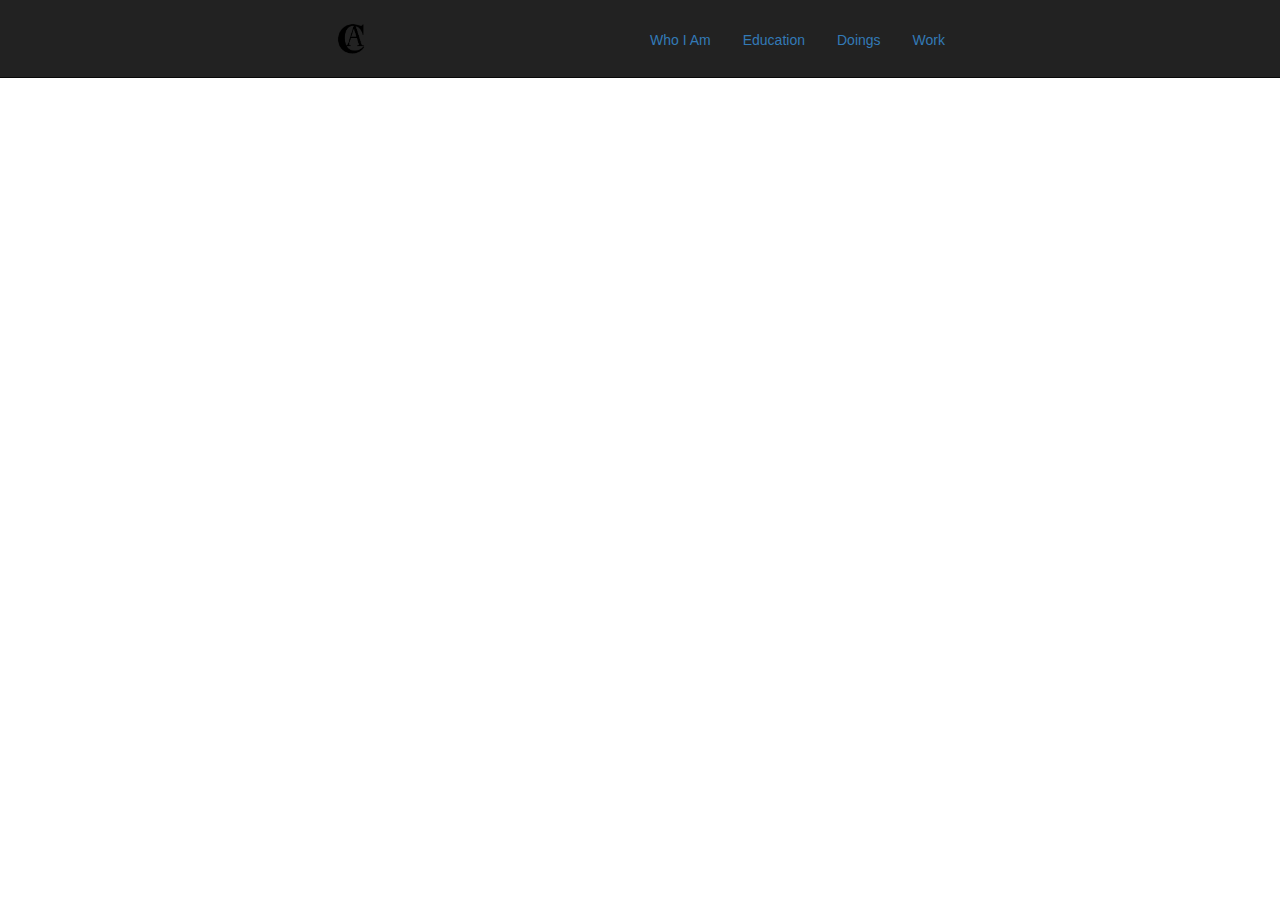
==== index.html @ 93bc36e8 "Update" ====
<!DOCTYPE html>
<html lang="en-US">
  <head>
    <meta charset="utf-8">
    <meta http-equiv="X-UA-Compatible" content="IE=edge">
    <meta name="viewport" content="width=device-width, initial-scale=1">
    <meta name="description" content="Alex Chudik's Personal Webpage">
    <meta name="author" content="Alex Chudik">
    <meta property=”og:type” content=”website”/>
    <meta property=”og:description” content="Alex Chudik's Personal Webpage"/>
    <meta property=”og:image” content=""/>
    <link rel="shortcut icon" href="/img/ac.png">
    <title>Alex Chudik</title>

    <script src="/js/jquery.min.js"></script>
    <link href="/css/bootstrap.css" rel="stylesheet">
    <link href="/css/custom.css" rel="stylesheet">
    <link rel="stylesheet" href="http://fonts.googleapis.com/css?family=Dosis:400,700%7CBitter:400,400italic,700&amp;subset=latin,latin">
  </head>

  <body>
  <header class="site-header">

  <div class="navbar-wrapper">
    <div class="container">
      <div class="navbar navbar-fixed-top navbar-inverse" role="navigation">
        <div class="container-fluid">
          <div class="navbar-header">
            <button type="button" class="navbar-toggle" data-toggle="collapse" data-target=".navbar-collapse">
              <span class="sr-only">Toggle Navigation</span>
              <span class="glyphicon glyphicon-road"></span>
            </button>
            <a class="navbar-brand" href="/#" style="padding-top:5px;"><img src="/img/ac.png" height="35px"></a>
          </div>
          <div class="navbar-collapse collapse">
            <ul class="nav nav-pills navbar-right my-nav">
              <li><a href="/#about">Who I Am</a></li>
              <li><a href="/#education">Education</a></li>
              <li><a href="/#doings">Doings</a></li>
              <li><a href="/#work">Work</a></li>
            </ul>
          </div>
        </div>
      </div>
    </div>
  </div>

  </header>


  </body>
  
</html>
---- css/custom.css ----
/* GLOBAL STYLES
-------------------------------------------------- */
/* Padding below the footer and lighter body text */

body {
  color: #5a5a5a;
}



/* CUSTOMIZE THE NAVBAR
-------------------------------------------------- */

/* Special class on .container surrounding .navbar, used for positioning it into place. */
.navbar-wrapper {
  position: absolute;
  top: 0;
  right: 0;
  left: 0;
  z-index: 20;
}

/* Flip around the padding for proper display in narrow viewports */
.navbar-wrapper .container {
  padding-right: 0;
  padding-left: 0;
}
.navbar-wrapper .navbar {
  padding-right: 25%;
  padding-left: 25%;
}
.my-nav{
  padding-top: 20px;
}

/* CUSTOMIZE THE CAROUSEL
-------------------------------------------------- */

/* Carousel base class */
.carousel {
  height: 500px;
  margin-bottom: 60px;
}
/* Since positioning the image, we need to help out the caption */
.carousel-caption {
  z-index: 10;
}

/* Declare heights because of positioning of img element */
.carousel .item {
  height: 500px;
  background-color: #777;
}
.carousel-inner > .item > img {
  position: absolute;
  top: 0;
  left: 0;
  min-width: 100%;
  height: 500px;
}



/* MARKETING CONTENT
-------------------------------------------------- */

/* Pad the edges of the mobile views a bit */
.marketing {
  padding-right: 25px;
  padding-left: 25px;
}

/* Center align the text within the three columns below the carousel */
.marketing .col-lg-4 {
  margin-bottom: 20px;
  text-align: center;
}
.marketing h2 {
  font-weight: normal;
}
.marketing .col-lg-4 p {
  margin-right: 10px;
  margin-left: 10px;
}


/* Featurettes
------------------------- */

.featurette-divider {
  margin: 80px 0;
  background-color: #346ea9;
  height: 1px;
  border-radius: 5px; /* Space out the Bootstrap <hr> more */
  border: none;
  box-shadow: 0px 1px 0px #ffffff;
}

/* Thin out the marketing headings */
.featurette-heading {
  font-weight: 300;
  line-height: 1;
  letter-spacing: -1px;
}



/* RESPONSIVE CSS
-------------------------------------------------- */

@media (min-width: 768px) {

  /* Remove the edge padding needed for mobile */
  .marketing {
    padding-right: 0;
    padding-left: 0;
  }

  /* Navbar positioning foo */
  .navbar-wrapper {
    margin-top: 20px;
  }
  .navbar-wrapper .container {
    padding-right: 30%;
    padding-left:  25%;
  }


  /* Bump up size of carousel content */
  .carousel-caption p {
    margin-bottom: 20px;
    font-size: 21px;
    line-height: 1.4;
  }

  .featurette-heading {
    font-size: 50px;
  }
}

@media (min-width: 992px) {
  .featurette-heading {
    margin-top: 120px;
  }
}
.img-center {margin:0 auto;}
.btn-header{
  display: block;
  width:80%;
  background-color: #346ea9;
  border:none;
  color: white;
  margin: 0 auto;
  padding:20px;
  font-size: 30px;
  letter-spacing: 2px;
}

.btn-header:hover{
  color: white;
  cursor: default;
}
.btn-doc{
  display: block;
  width:80%;
  background-color: #346ea9;
  border:none;
  color: white;
  margin: 0 auto;
  padding:20px;
  font-size: 30px;
  letter-spacing: 2px;
}
.panel{
  background-color: #eee;
}
.border-btn{
  border-top:1px #333;
  border-bottom:1px #333;
  border-radius: 0px;
}
li.divider{
  height:2px;
  background-color: #333;
}
img.content{
  vertical-align: top;
}
.verticalline_r{
  border-right: thin solid #5a5a5a;
}
.vertline_r_gr{
  border-right: thin solid #169e26;
  padding-right:10px; 
}
.no-top-bot-pad{
  padding-bottom: 0px;
  padding-top: 0px;
  margin-top: 0px;
  margin-bottom: 0px;
}
img.social{
  height:40px;
  padding-right: 5px;
}
.workl{
text-align: center;
margin-top:30px;
border-radius: 35px;
border-color: #169e26;
}
@media (max-width: 700px) {
  .workl {
    margin-left: 30px;
    margin-right: 30px;
  }
}
.workc{
  border-right: thin solid #169e26;
  padding-right:2px;
  min-height: 440px;
  text-align: right;
}
.workr{
  padding:30px;
  padding-top:0px;

}
.notopmargin{
  margin-top: 0px;
}
h1.headers{
  font-weight: 700;
}
.bbc{
  background-image: url(../images/bbc.png);
  background-size: 200px;
  background-repeat: no-repeat;
  background-position: center;
  background-clip: border-box;
  transition: background-size 0.2s;
  transition-timing-function: cubic-bezier(.07,1.41,.82,1.41);
  height:230px;
  width: 230px;
  display: inline-block;
  text-decoration: none;
  cursor: pointer;
}
.bbc:hover{
  background-size: 220px;
}
.inspire{
  background-image: url(../images/inspire.png);
  background-size: 200px;
  background-repeat: no-repeat;
  background-position: center;
  background-clip: border-box;
  transition: background-size 0.2s;
  transition-timing-function: cubic-bezier(.07,1.41,.82,1.41);
  height:230px;
  width: 230px;
  display: inline-block;
  text-decoration: none;
  cursor: pointer;
}
.inspire:hover{
  background-size: 220px;
}
.ccig{
  background-image: url(../images/ccig.png);
  background-size: 200px;
  background-repeat: no-repeat;
  background-position: center;
  background-clip: border-box;
  transition: background-size 0.2s;
  transition-timing-function: cubic-bezier(.07,1.41,.82,1.41);
  height:230px;
  width: 230px;
  display: inline-block;
  text-decoration: none;
  cursor: pointer;
}
.ccig:hover{
  background-size: 220px;
}
.metro{
  background-image: url(../images/metro.png);
  background-size: 200px;
  background-repeat: no-repeat;
  background-position: center;
  background-clip: border-box;
  transition: background-size 0.2s;
  transition-timing-function: cubic-bezier(.07,1.41,.82,1.41);
  height:230px;
  width: 230px;
  display: inline-block;
  text-decoration: none;
  cursor: pointer;
}
.metro:hover{
  background-size: 220px;
}
img.doings{
  width:80%;
  border-radius: 20px;
}
footer{
  color: #aaa !important;
  padding-top: 10px;
  padding-bottom: 10px;
  background-image: url(../images/wood.png);
  background-repeat: no-repeat;
  background-size: 100%;
}
@media (max-width: 700px) {
  footer {
    background-image: url(../images/wood_sm.png);
  }
  .footer-space{
    margin-top: 35px;
  }
}
@media (min-width: 700px){
  .footer-space{
    margin-top: 100px;
  }
}
.big{
  font-size: 50px;
  color: #346ea9;
}
.quotes{
  font-size: 50px;
}
.source{
  font-size: 35px;
  color: #999999;
  font-style: italic;
}
a.text-link{
  color: #aaa;
}
.email-btn:hover{
  transition: background-color 0.5s;
  background-color: #346ea9;
  color: white;
}
.email-btn{
  border-top-left-radius: 0;
  border-bottom-left-radius: 0;
  background: transparent;
}
.post-link:hover{
  text-decoration: none;
  transition: color 0.4s;
}
.post-date{
  font-size: 14px;
}
.post-content{
  margin-bottom: 100px;
  font-size: 24px;
}
.post-heading-img{
  margin-bottom: 50px;
  max-width:100%;
}
.back-blog-btn{
  width: 100px;
  background: transparent;
}
.back-blog-btn:hover{
  width: 100px;
  transition: background-color 0.5s;
  background-color: #346ea9;
  color: white;
}
.email-input{
  background: transparent;
} 
input[type=email]:focus, textarea:focus {
  transition:background-color 0.4s;
  background-color: #346ea9;
  color: white;
}
.post-content p{
  margin-bottom: 25px;
}
.post-content h1{
  font-weight: bold;
  margin-bottom: 25px;
}
.post-content h2{
  font-weight: bold;
  margin-bottom: 25px;
}
.post-content h3{
  font-weight: bold;
  margin-bottom: 25px;
}
.post-content h4{
  font-weight: bold;
  margin-bottom: 25px;
}
.photo-blog{
  max-width: 100%;
}
.photo-blog-v{
  max-width: 60%;
}
.photo-spot{
  margin-top: 150px;
  margin-bottom: 50px;
  text-align: center;
}
.photo-caption{
  font-style: italic;
}
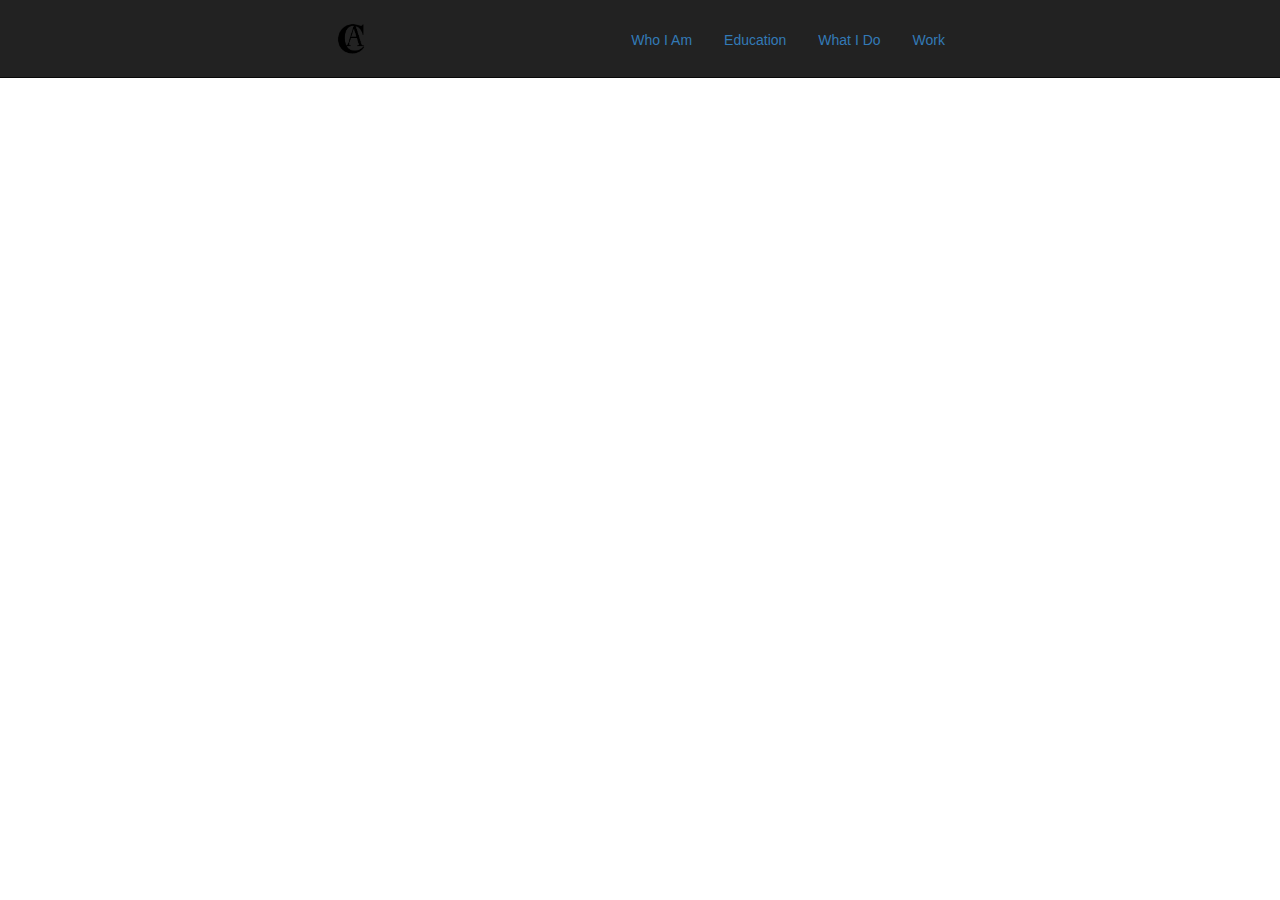
==== commit 79183bee: "video" ====
--- a/index.html
+++ b/index.html
@@ -36,7 +36,7 @@
             <ul class="nav nav-pills navbar-right my-nav">
               <li><a href="/#about">Who I Am</a></li>
               <li><a href="/#education">Education</a></li>
-              <li><a href="/#doings">Doings</a></li>
+              <li><a href="/#doings">What I Do</a></li>
               <li><a href="/#work">Work</a></li>
             </ul>
           </div>
@@ -44,9 +44,12 @@
       </div>
     </div>
   </div>
-
   </header>
 
+  <div class="container">
+   <embed src="img/img_0259.mov" Pluginspage="http://www.apple.com/quicktime/" width="320" height="250" CONTROLLER="true" LOOP="false" AUTOPLAY="false" name="Alex Chudik"></embed>
+    </div>
+  </div>
 
   </body>
   
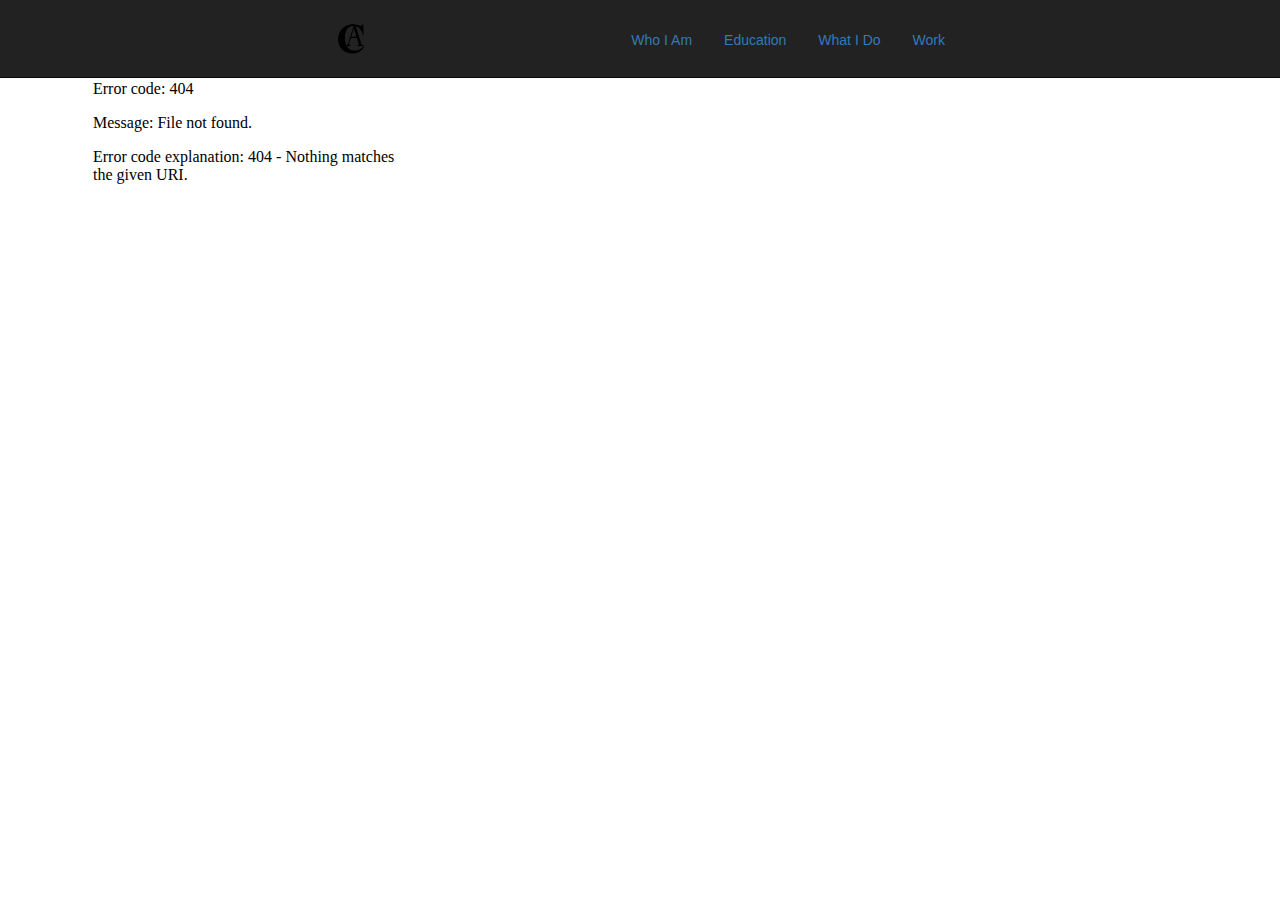
==== commit a9ceed0d: "try 2" ====
--- a/index.html
+++ b/index.html
@@ -47,7 +47,15 @@
   </header>
 
   <div class="container">
-   <embed src="img/img_0259.mov" Pluginspage="http://www.apple.com/quicktime/" width="320" height="250" CONTROLLER="true" LOOP="false" AUTOPLAY="false" name="Alex Chudik"></embed>
+   <object CLASSID="clsid:02BF25D5-8C17-4B23-BC80-D3488ABDDC6B" width="320" height="256" CODEBASE="http://www.apple.com/qtactivex/qtplugin.cab">
+    <param name="src" value="img_0259.mov">
+    <param name="qtsrc" value="img/img_0259.mov">
+    <param name="autoplay" value="true">
+    <param name="loop" value="false">
+    <param name="controller" value="true">
+    <embed src="sample.mov" qtsrc="img/img_0259.mov" width="320" height="256" autoplay="true" loop="false" controller="true" pluginspage="http://www.apple.com/quicktime/"></embed>
+</object>
+
     </div>
   </div>
 
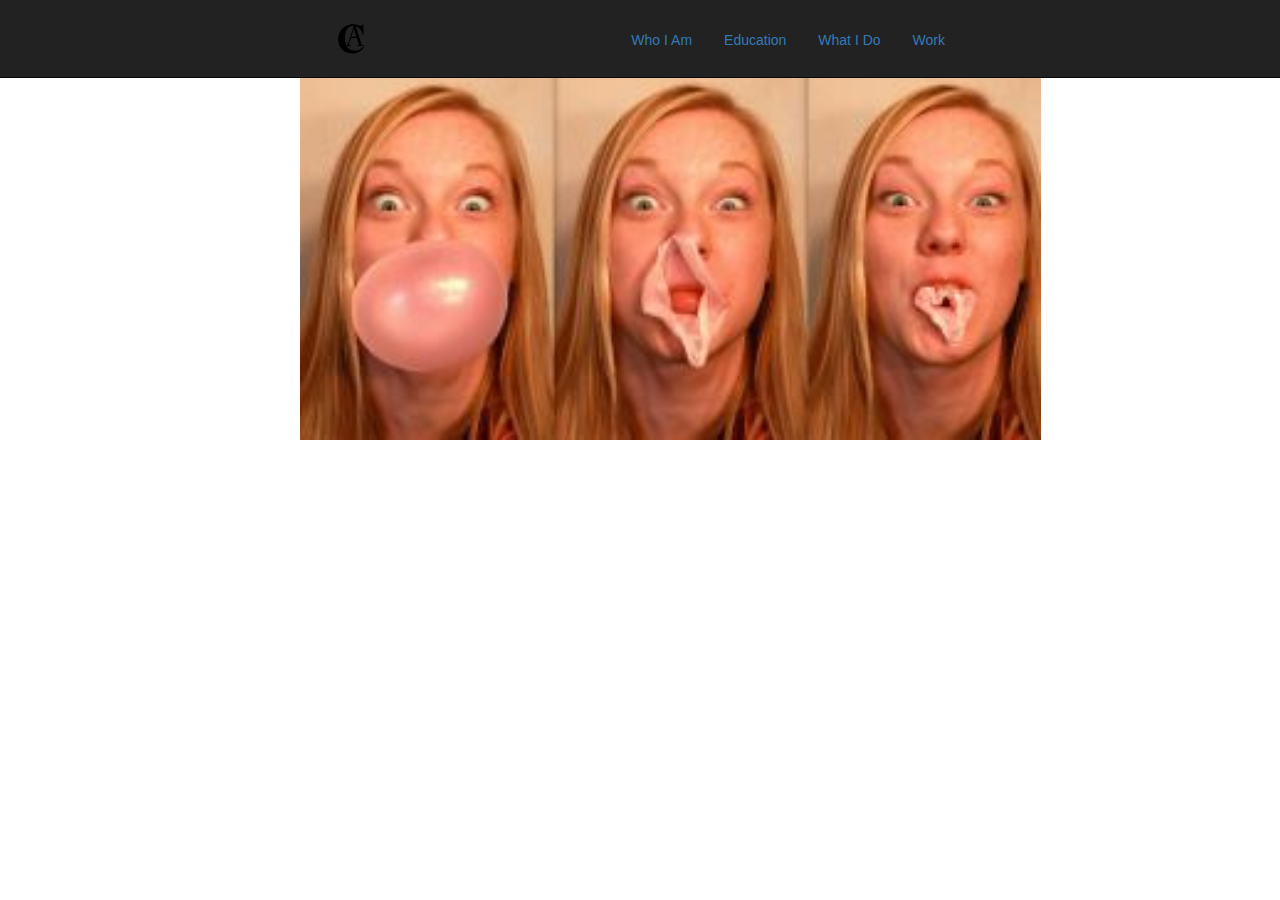
==== commit 53edadf6: "pic" ====
--- a/index.html
+++ b/index.html
@@ -47,14 +47,20 @@
   </header>
 
   <div class="container">
-   <object CLASSID="clsid:02BF25D5-8C17-4B23-BC80-D3488ABDDC6B" width="320" height="256" CODEBASE="http://www.apple.com/qtactivex/qtplugin.cab">
-    <param name="src" value="img_0259.mov">
-    <param name="qtsrc" value="img/img_0259.mov">
-    <param name="autoplay" value="true">
-    <param name="loop" value="false">
-    <param name="controller" value="true">
-    <embed src="sample.mov" qtsrc="img/img_0259.mov" width="320" height="256" autoplay="true" loop="false" controller="true" pluginspage="http://www.apple.com/quicktime/"></embed>
-</object>
+    <div class="wrapper">
+            <br><br><br>
+    <br class="visible-xs">
+    <br class="visible-xs">
+    <br class="visible-xs">
+    <div class="container container-fluid">
+        <div class="row">
+          <div class="col-lg-12"><img src="img/achudik.jpg" class="img-center img-responsive" width="65%"></div>
+          <div class="col-lg-12">
+            <div class="btn-group-header">
+            </div>
+          </div>
+        </div>
+    </div><br><br>
 
     </div>
   </div>
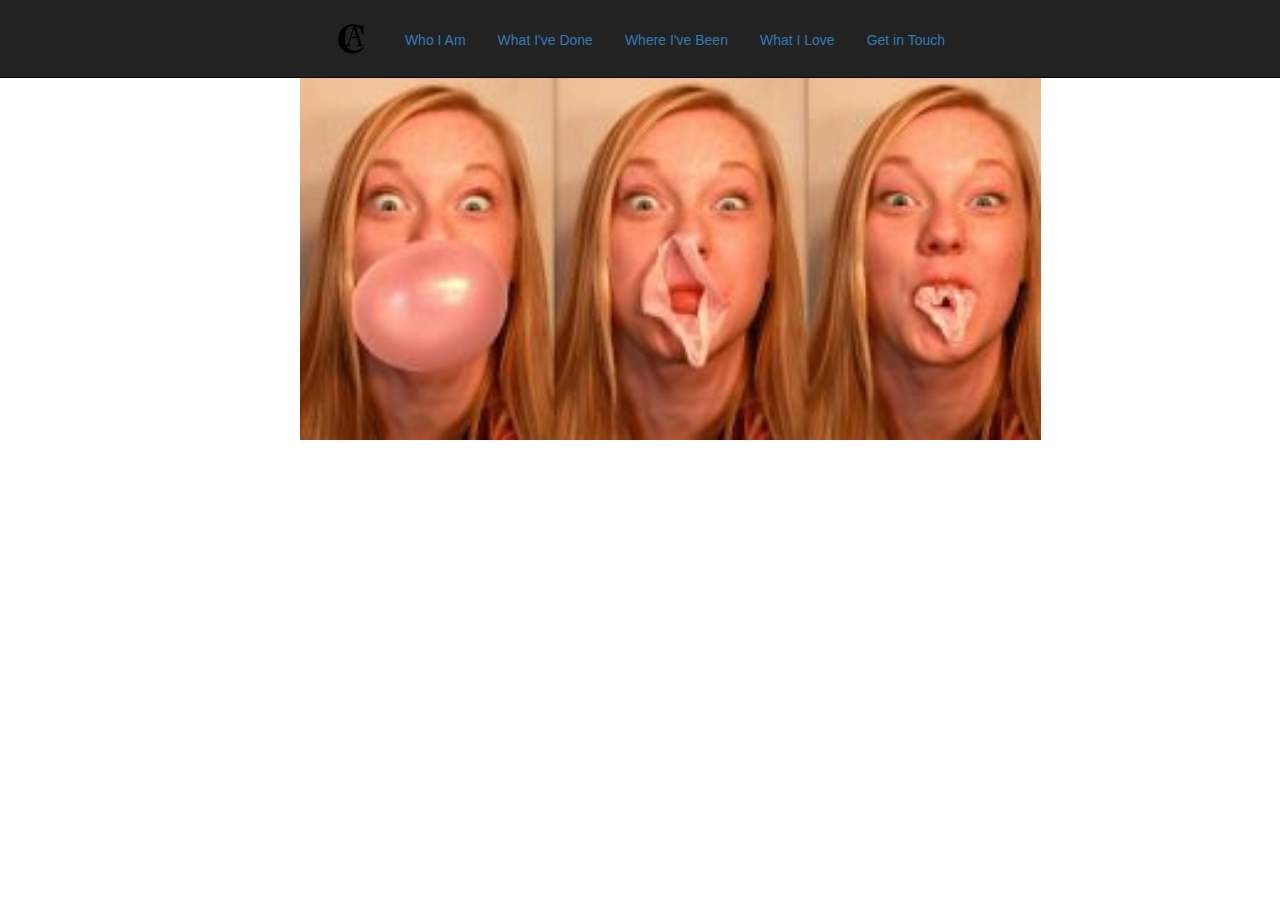
==== commit 7741301f: "Tabs" ====
--- a/index.html
+++ b/index.html
@@ -35,9 +35,10 @@
           <div class="navbar-collapse collapse">
             <ul class="nav nav-pills navbar-right my-nav">
               <li><a href="/#about">Who I Am</a></li>
-              <li><a href="/#education">Education</a></li>
-              <li><a href="/#doings">What I Do</a></li>
-              <li><a href="/#work">Work</a></li>
+              <li><a href="/#experience">What I've Done</a></li>
+              <li><a href="/#Projects">Where I've Been</a></li>
+              <li><a href="/#Hobbies">What I Love</a></li>
+              <li><a href="/#Contact">Get in Touch</a></li>
             </ul>
           </div>
         </div>
